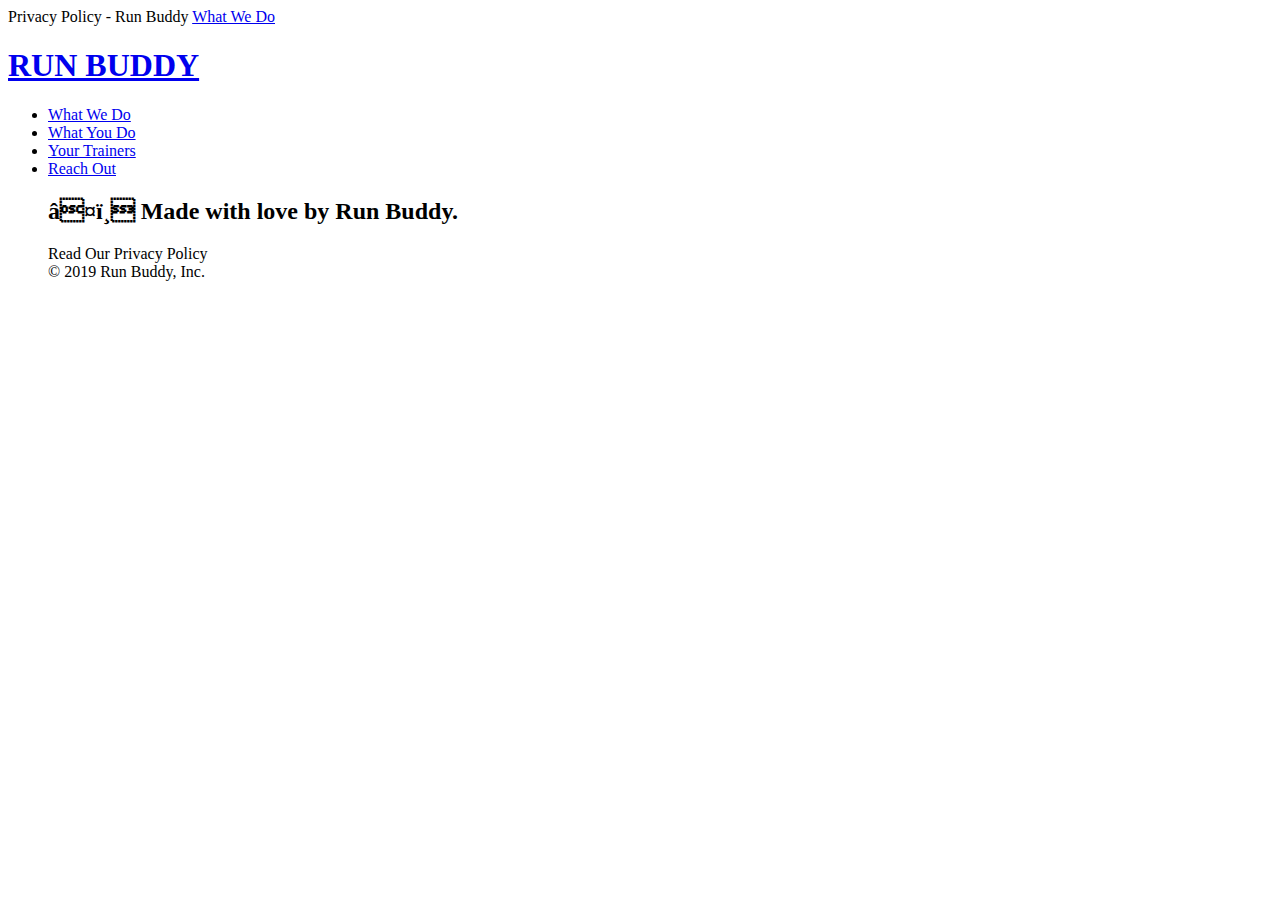
==== privacy-policy.html @ dbdd817c "Add files via upload" ====
<!DOCTYPE html>
<html lang="en">
    <head>
        <meta charset="UTF-8 />"
        <title>Privacy Policy - Run Buddy</title>
    </head>
    <body>
        <!-- Do this to all of the <a> elements in privacy-policy.html -->
        <a href="./index.html#what-we-do">What We Do</a>
    </head>
    <body>
        <!--!navigation -->
        <header>
        <h1>
            <a href="/">RUN BUDDY</a>
            </h1>
        <nav><!-- Unordered list element -->
        <ul>
            <!-- List item element -->
            <li>
                <!-- Anchor element -->
                <a href="#what-we-do">What We Do</a>
            </li>
            <li>
                <a href="#what-you-do">What You Do</a>
            </li>
            <li>
                <a href="#your-trainers">Your Trainers</a>
            </li>
            <li>
                <a href="#reach-out">Reach Out</a>
                <!-- footer -->
<footer>
    <h2>❤️ Made with love by Run Buddy.</h2>
    <div>
        <a>Read Our Privacy Policy</a><br />
        &copy; 2019 Run Buddy, Inc.
    </div>
</footer>
              
    </body>
    </html>
            </li>
        </ul>
        </nav>
    </header>
    <section class="hero">
        <h2 class="page-title">

        </h2>
    </section>
    <acticle class="secondary-content"view-source:https://static.fullstack-bootcamp.com/module-1/privacy-policy-partial.html></acticle>
    </body>
</html>
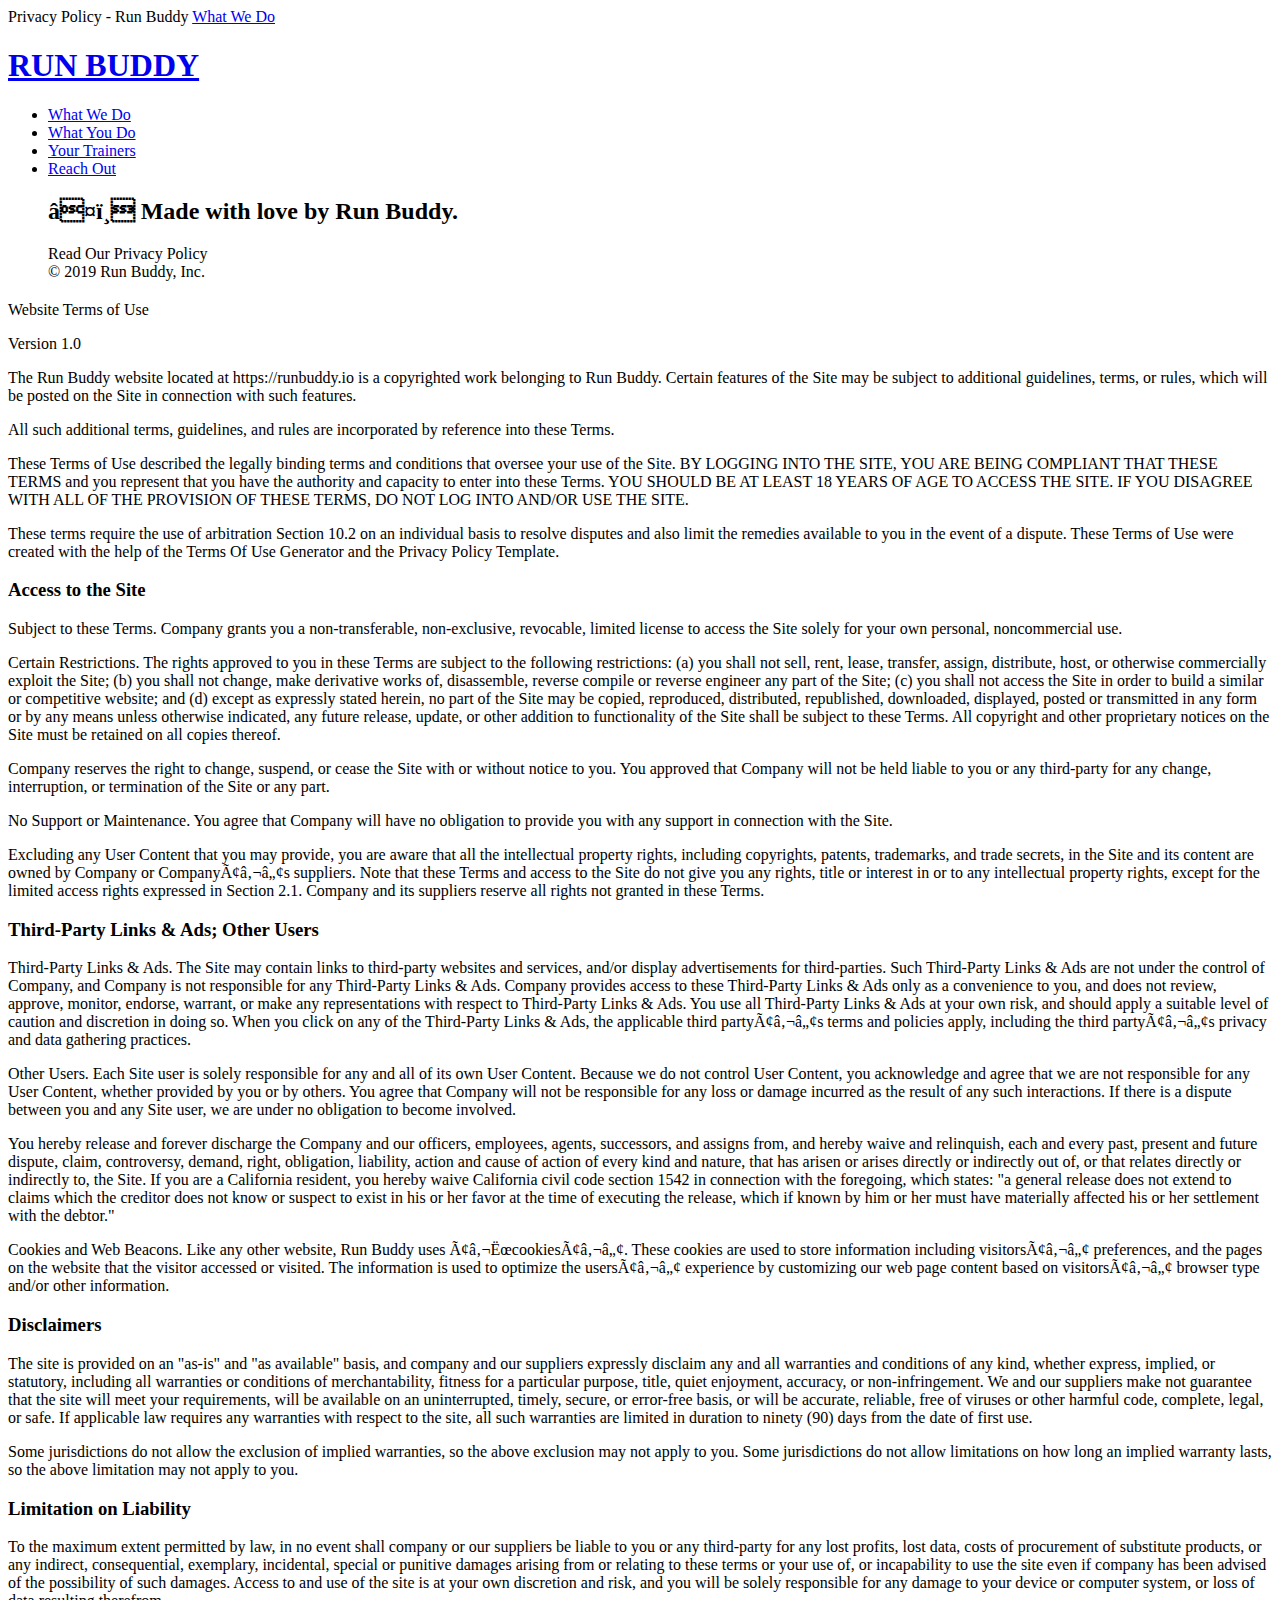
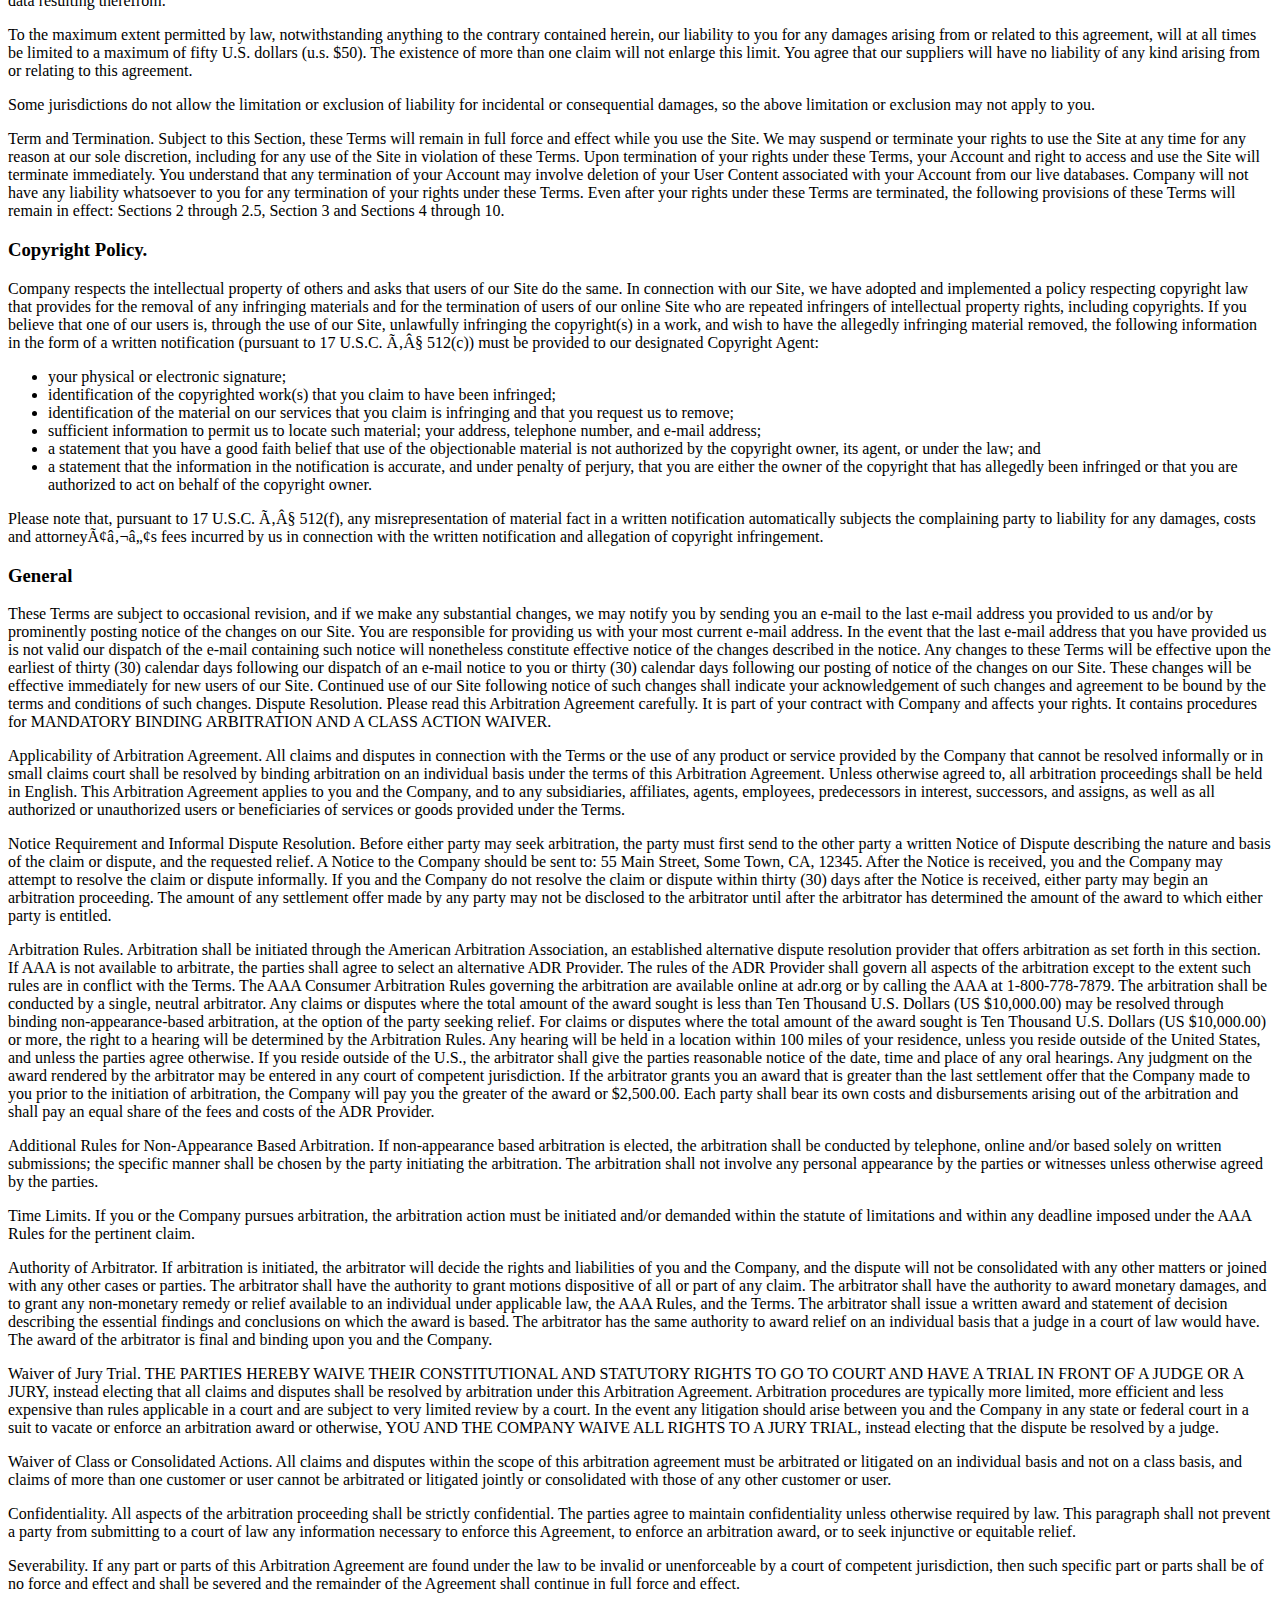
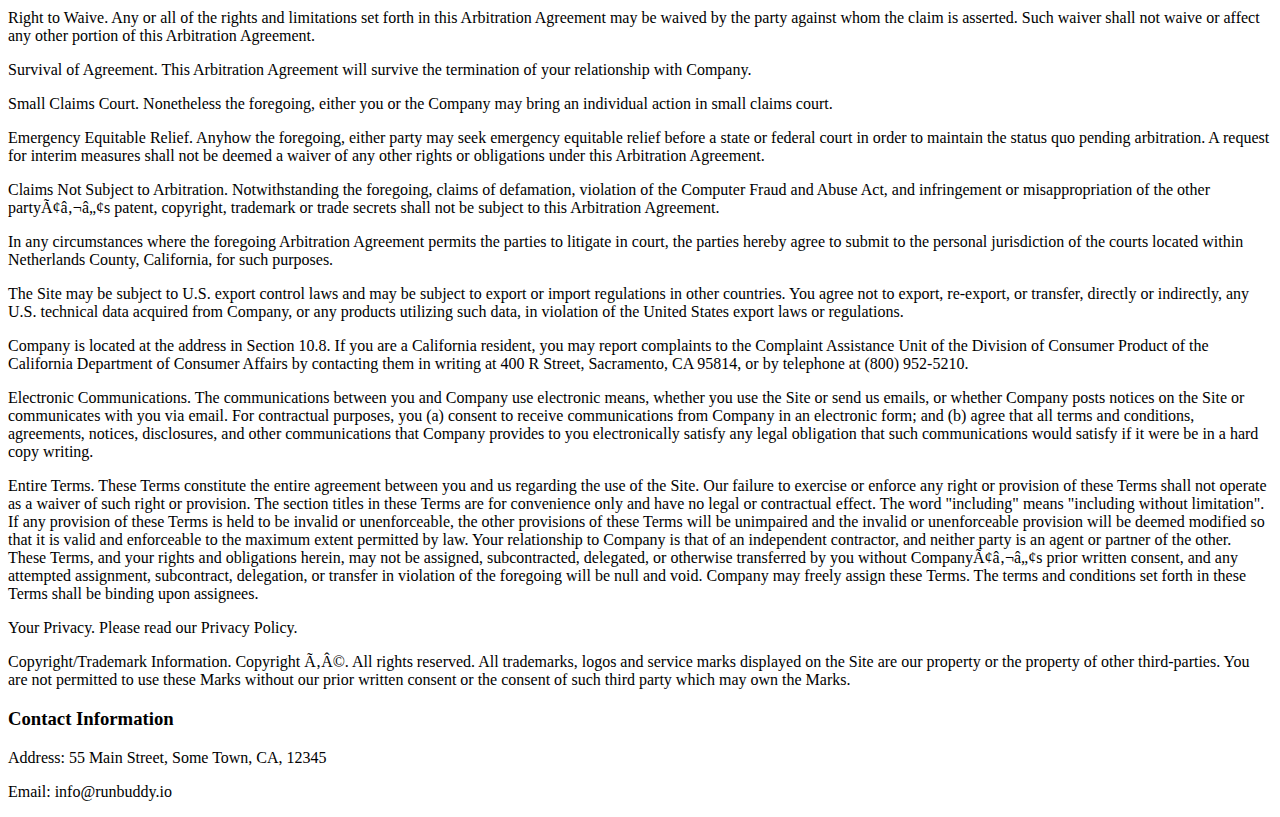
==== commit f13a1f20: "Add files via upload" ====
--- a/privacy-policy.html
+++ b/privacy-policy.html
@@ -3,8 +3,9 @@
     <head>
         <meta charset="UTF-8 />"
         <title>Privacy Policy - Run Buddy</title>
-    </head>
-    <body>
+        <link rel="stylesheet" href="./assets/css/style.css" />
+        <link rel="stylesheet" href="./assets/css/secondary-styles.css" />
+    
         <!-- Do this to all of the <a> elements in privacy-policy.html -->
         <a href="./index.html#what-we-do">What We Do</a>
     </head>
@@ -48,7 +49,426 @@
         <h2 class="page-title">
 
         </h2>
-    </section>
-    <acticle class="secondary-content"view-source:https://static.fullstack-bootcamp.com/module-1/privacy-policy-partial.html></acticle>
+     </section>
+    <article class="secondary-content">
+        <p>
+          Website Terms of Use
+        </p>
+  
+        <p>
+          Version 1.0
+        </p>
+  
+        <p>
+          The Run Buddy website located at https://runbuddy.io is a copyrighted work belonging to Run Buddy. Certain
+          features of the Site may be subject to additional guidelines, terms, or rules, which will be posted on the Site
+          in connection with such features.
+        </p>
+  
+        <p>
+          All such additional terms, guidelines, and rules are incorporated by reference into these Terms.
+        </p>
+  
+        <p>
+          These Terms of Use described the legally binding terms and conditions that oversee your use of the Site. BY
+          LOGGING INTO THE SITE, YOU ARE BEING COMPLIANT THAT THESE TERMS and you represent that you have the authority
+          and capacity to enter into these Terms. YOU SHOULD BE AT LEAST 18 YEARS OF AGE TO ACCESS THE SITE. IF YOU
+          DISAGREE WITH ALL OF THE PROVISION OF THESE TERMS, DO NOT LOG INTO AND/OR USE THE SITE.
+        </p>
+  
+        <p>
+          These terms require the use of arbitration Section 10.2 on an individual basis to resolve disputes and also
+          limit the remedies available to you in the event of a dispute. These Terms of Use were created with the help of
+          the Terms Of Use Generator and the Privacy Policy Template.
+        </p>
+  
+        <h3>
+          Access to the Site
+        </h3>
+  
+        <p>
+          Subject to these Terms. Company grants you a non-transferable, non-exclusive, revocable, limited license to
+          access the Site solely for your own personal, noncommercial use.
+        </p>
+  
+        <p>
+          Certain Restrictions. The rights approved to you in these Terms are subject to the following restrictions: (a)
+          you shall not sell, rent, lease, transfer, assign, distribute, host, or otherwise commercially exploit the Site;
+          (b) you shall not change, make derivative works of, disassemble, reverse compile or reverse engineer any part of
+          the Site; (c) you shall not access the Site in order to build a similar or competitive website; and (d) except
+          as expressly stated herein, no part of the Site may be copied, reproduced, distributed, republished, downloaded,
+          displayed, posted or transmitted in any form or by any means unless otherwise indicated, any future release,
+          update, or other addition to functionality of the Site shall be subject to these Terms. All copyright and other
+          proprietary notices on the Site must be retained on all copies thereof.
+        </p>
+  
+        <p>
+          Company reserves the right to change, suspend, or cease the Site with or without notice to you. You approved
+          that Company will not be held liable to you or any third-party for any change, interruption, or termination of
+          the Site or any part.
+        </p>
+  
+        <p>
+          No Support or Maintenance. You agree that Company will have no obligation to provide you with any support in
+          connection with the Site.
+        </p>
+  
+        <p>
+          Excluding any User Content that you may provide, you are aware that all the intellectual property rights,
+          including copyrights, patents, trademarks, and trade secrets, in the Site and its content are owned by Company
+          or Companyâ€™s suppliers. Note that these Terms and access to the Site do not give you any rights, title or
+          interest in or to any intellectual property rights, except for the limited access rights expressed in Section
+          2.1. Company and its suppliers reserve all rights not granted in these Terms.
+        </p>
+  
+        <h3>
+          Third-Party Links & Ads; Other Users
+        </h3>
+  
+        <p>
+          Third-Party Links & Ads. The Site may contain links to third-party websites and services, and/or display
+          advertisements for third-parties. Such Third-Party Links & Ads are not under the control of Company, and Company
+          is not responsible for any Third-Party Links & Ads. Company provides access to these Third-Party Links & Ads
+          only as a convenience to you, and does not review, approve, monitor, endorse, warrant, or make any
+          representations with respect to Third-Party Links & Ads. You use all Third-Party Links & Ads at your own risk,
+          and should apply a suitable level of caution and discretion in doing so. When you click on any of the
+          Third-Party Links & Ads, the applicable third partyâ€™s terms and policies apply, including the third partyâ€™s
+          privacy and data gathering practices.
+        </p>
+  
+        <p>
+          Other Users. Each Site user is solely responsible for any and all of its own User Content. Because we do not
+          control User Content, you acknowledge and agree that we are not responsible for any User Content, whether
+          provided by you or by others. You agree that Company will not be responsible for any loss or damage incurred as
+          the result of any such interactions. If there is a dispute between you and any Site user, we are under no
+          obligation to become involved.
+        </p>
+  
+        <p>
+          You hereby release and forever discharge the Company and our officers, employees, agents, successors, and
+          assigns from, and hereby waive and relinquish, each and every past, present and future dispute, claim,
+          controversy, demand, right, obligation, liability, action and cause of action of every kind and nature, that has
+          arisen or arises directly or indirectly out of, or that relates directly or indirectly to, the Site. If you are
+          a California resident, you hereby waive California civil code section 1542 in connection with the foregoing,
+          which states: "a general release does not extend to claims which the creditor does not know or suspect to exist
+          in his or her favor at the time of executing the release, which if known by him or her must have materially
+          affected his or her settlement with the debtor."
+        </p>
+  
+        <p>
+          Cookies and Web Beacons. Like any other website, Run Buddy uses â€˜cookiesâ€™. These cookies are used to store
+          information including visitorsâ€™ preferences, and the pages on the website that the visitor accessed or visited.
+          The information is used to optimize the usersâ€™ experience by customizing our web page content based on visitorsâ€™
+          browser type and/or other information.
+        </p>
+  
+        <h3>
+          Disclaimers
+        </h3>
+  
+        <p>
+          The site is provided on an "as-is" and "as available" basis, and company and our suppliers expressly disclaim
+          any and all warranties and conditions of any kind, whether express, implied, or statutory, including all
+          warranties or conditions of merchantability, fitness for a particular purpose, title, quiet enjoyment, accuracy,
+          or non-infringement. We and our suppliers make not guarantee that the site will meet your requirements, will be
+          available on an uninterrupted, timely, secure, or error-free basis, or will be accurate, reliable, free of
+          viruses or other harmful code, complete, legal, or safe. If applicable law requires any warranties with respect
+          to the site, all such warranties are limited in duration to ninety (90) days from the date of first use.
+        </p>
+  
+        <p>
+          Some jurisdictions do not allow the exclusion of implied warranties, so the above exclusion may not apply to
+          you. Some jurisdictions do not allow limitations on how long an implied warranty lasts, so the above limitation
+          may not apply to you.
+        </p>
+  
+        <h3>
+          Limitation on Liability
+        </h3>
+  
+        <p>
+          To the maximum extent permitted by law, in no event shall company or our suppliers be liable to you or any
+          third-party for any lost profits, lost data, costs of procurement of substitute products, or any indirect,
+          consequential, exemplary, incidental, special or punitive damages arising from or relating to these terms or
+          your use of, or incapability to use the site even if company has been advised of the possibility of such
+          damages. Access to and use of the site is at your own discretion and risk, and you will be solely responsible
+          for any damage to your device or computer system, or loss of data resulting therefrom.
+        </p>
+  
+        <p>
+          To the maximum extent permitted by law, notwithstanding anything to the contrary contained herein, our liability
+          to you for any damages arising from or related to this agreement, will at all times be limited to a maximum of
+          fifty U.S. dollars (u.s. $50). The existence of more than one claim will not enlarge this limit. You agree that
+          our suppliers will have no liability of any kind arising from or relating to this agreement.
+        </p>
+  
+        <p>
+          Some jurisdictions do not allow the limitation or exclusion of liability for incidental or consequential
+          damages, so the above limitation or exclusion may not apply to you.
+        </p>
+  
+        <p>
+          Term and Termination. Subject to this Section, these Terms will remain in full force and effect while you use
+          the Site. We may suspend or terminate your rights to use the Site at any time for any reason at our sole
+          discretion, including for any use of the Site in violation of these Terms. Upon termination of your rights under
+          these Terms, your Account and right to access and use the Site will terminate immediately. You understand that
+          any termination of your Account may involve deletion of your User Content associated with your Account from our
+          live databases. Company will not have any liability whatsoever to you for any termination of your rights under
+          these Terms. Even after your rights under these Terms are terminated, the following provisions of these Terms
+          will remain in effect: Sections 2 through 2.5, Section 3 and Sections 4 through 10.
+        </p>
+  
+        <h3>
+          Copyright Policy.
+        </h3>
+  
+        <p>
+          Company respects the intellectual property of others and asks that users of our Site do the same. In connection
+          with our Site, we have adopted and implemented a policy respecting copyright law that provides for the removal
+          of any infringing materials and for the termination of users of our online Site who are repeated infringers of
+          intellectual property rights, including copyrights. If you believe that one of our users is, through the use of
+          our Site, unlawfully infringing the copyright(s) in a work, and wish to have the allegedly infringing material
+          removed, the following information in the form of a written notification (pursuant to 17 U.S.C. Â§ 512(c)) must
+          be provided to our designated Copyright Agent:
+        </p>
+  
+        <ul>
+          <li>
+            your physical or electronic signature;
+          </li>
+          <li>
+            identification of the copyrighted work(s) that you claim to have been infringed;
+          </li>
+          <li>
+            identification of the material on our services that you claim is infringing and that you request us to remove;
+          </li>
+          <li>
+            sufficient information to permit us to locate such material; your address, telephone number, and e-mail
+            address;
+          </li>
+          <li>
+            a statement that you have a good faith belief that use of the objectionable material is not authorized by the
+            copyright owner, its agent, or under the law; and
+          </li>
+          <li>
+            a statement that the information in the notification is accurate, and under penalty of perjury, that you are
+            either the owner of the copyright that has allegedly been infringed or that you are authorized to act on
+            behalf of the copyright owner.
+          </li>
+        </ul>
+  
+        <p>
+          Please note that, pursuant to 17 U.S.C. Â§ 512(f), any misrepresentation of material fact in a written
+          notification automatically subjects the complaining party to liability for any damages, costs and attorneyâ€™s
+          fees incurred by us in connection with the written notification and allegation of copyright infringement.
+        </p>
+  
+        <h3>
+          General
+        </h3>
+  
+        <p>
+          These Terms are subject to occasional revision, and if we make any substantial changes, we may notify you by
+          sending you an e-mail to the last e-mail address you provided to us and/or by prominently posting notice of the
+          changes on our Site. You are responsible for providing us with your most current e-mail address. In the event
+          that the last e-mail address that you have provided us is not valid our dispatch of the e-mail containing such
+          notice will nonetheless constitute effective notice of the changes described in the notice. Any changes to these
+          Terms will be effective upon the earliest of thirty (30) calendar days following our dispatch of an e-mail
+          notice to you or thirty (30) calendar days following our posting of notice of the changes on our Site. These
+          changes will be effective immediately for new users of our Site. Continued use of our Site following notice of
+          such changes shall indicate your acknowledgement of such changes and agreement to be bound by the terms and
+          conditions of such changes. Dispute Resolution. Please read this Arbitration Agreement carefully. It is part of
+          your contract with Company and affects your rights. It contains procedures for MANDATORY BINDING ARBITRATION AND
+          A CLASS ACTION WAIVER.
+        </p>
+  
+        <p>
+          Applicability of Arbitration Agreement. All claims and disputes in connection with the Terms or the use of any
+          product or service provided by the Company that cannot be resolved informally or in small claims court shall be
+          resolved by binding arbitration on an individual basis under the terms of this Arbitration Agreement. Unless
+          otherwise agreed to, all arbitration proceedings shall be held in English. This Arbitration Agreement applies to
+          you and the Company, and to any subsidiaries, affiliates, agents, employees, predecessors in interest,
+          successors, and assigns, as well as all authorized or unauthorized users or beneficiaries of services or goods
+          provided under the Terms.
+        </p>
+  
+        <p>
+          Notice Requirement and Informal Dispute Resolution. Before either party may seek arbitration, the party must
+          first send to the other party a written Notice of Dispute describing the nature and basis of the claim or
+          dispute, and the requested relief. A Notice to the Company should be sent to: 55 Main Street, Some Town, CA,
+          12345. After the Notice is received, you and the Company may attempt to resolve the claim or dispute informally.
+          If you and the Company do not resolve the claim or dispute within thirty (30) days after the Notice is received,
+          either party may begin an arbitration proceeding. The amount of any settlement offer made by any party may not
+          be disclosed to the arbitrator until after the arbitrator has determined the amount of the award to which either
+          party is entitled.
+        </p>
+  
+        <p>
+          Arbitration Rules. Arbitration shall be initiated through the American Arbitration Association, an established
+          alternative dispute resolution provider that offers arbitration as set forth in this section. If AAA is not
+          available to arbitrate, the parties shall agree to select an alternative ADR Provider. The rules of the ADR
+          Provider shall govern all aspects of the arbitration except to the extent such rules are in conflict with the
+          Terms. The AAA Consumer Arbitration Rules governing the arbitration are available online at adr.org or by
+          calling the AAA at 1-800-778-7879. The arbitration shall be conducted by a single, neutral arbitrator. Any
+          claims or disputes where the total amount of the award sought is less than Ten Thousand U.S. Dollars (US
+          $10,000.00) may be resolved through binding non-appearance-based arbitration, at the option of the party seeking
+          relief. For claims or disputes where the total amount of the award sought is Ten Thousand U.S. Dollars (US
+          $10,000.00) or more, the right to a hearing will be determined by the Arbitration Rules. Any hearing will be
+          held in a location within 100 miles of your residence, unless you reside outside of the United States, and
+          unless the parties agree otherwise. If you reside outside of the U.S., the arbitrator shall give the parties
+          reasonable notice of the date, time and place of any oral hearings. Any judgment on the award rendered by the
+          arbitrator may be entered in any court of competent jurisdiction. If the arbitrator grants you an award that is
+          greater than the last settlement offer that the Company made to you prior to the initiation of arbitration, the
+          Company will pay you the greater of the award or $2,500.00. Each party shall bear its own costs and
+          disbursements arising out of the arbitration and shall pay an equal share of the fees and costs of the ADR
+          Provider.
+        </p>
+  
+        <p>
+          Additional Rules for Non-Appearance Based Arbitration. If non-appearance based arbitration is elected, the
+          arbitration shall be conducted by telephone, online and/or based solely on written submissions; the specific
+          manner shall be chosen by the party initiating the arbitration. The arbitration shall not involve any personal
+          appearance by the parties or witnesses unless otherwise agreed by the parties.
+        </p>
+  
+        <p>
+          Time Limits. If you or the Company pursues arbitration, the arbitration action must be initiated and/or demanded
+          within the statute of limitations and within any deadline imposed under the AAA Rules for the pertinent claim.
+        </p>
+  
+        <p>
+          Authority of Arbitrator. If arbitration is initiated, the arbitrator will decide the rights and liabilities of
+          you and the Company, and the dispute will not be consolidated with any other matters or joined with any other
+          cases or parties. The arbitrator shall have the authority to grant motions dispositive of all or part of any
+          claim. The arbitrator shall have the authority to award monetary damages, and to grant any non-monetary remedy
+          or relief available to an individual under applicable law, the AAA Rules, and the Terms. The arbitrator shall
+          issue a written award and statement of decision describing the essential findings and conclusions on which the
+          award is based. The arbitrator has the same authority to award relief on an individual basis that a judge in a
+          court of law would have. The award of the arbitrator is final and binding upon you and the Company.
+        </p>
+  
+        <p>
+          Waiver of Jury Trial. THE PARTIES HEREBY WAIVE THEIR CONSTITUTIONAL AND STATUTORY RIGHTS TO GO TO COURT AND HAVE
+          A TRIAL IN FRONT OF A JUDGE OR A JURY, instead electing that all claims and disputes shall be resolved by
+          arbitration under this Arbitration Agreement. Arbitration procedures are typically more limited, more efficient
+          and less expensive than rules applicable in a court and are subject to very limited review by a court. In the
+          event any litigation should arise between you and the Company in any state or federal court in a suit to vacate
+          or enforce an arbitration award or otherwise, YOU AND THE COMPANY WAIVE ALL RIGHTS TO A JURY TRIAL, instead
+          electing that the dispute be resolved by a judge.
+        </p>
+  
+        <p>
+          Waiver of Class or Consolidated Actions. All claims and disputes within the scope of this arbitration agreement
+          must be arbitrated or litigated on an individual basis and not on a class basis, and claims of more than one
+          customer or user cannot be arbitrated or litigated jointly or consolidated with those of any other customer or
+          user.
+        </p>
+  
+        <p>
+          Confidentiality. All aspects of the arbitration proceeding shall be strictly confidential. The parties agree to
+          maintain confidentiality unless otherwise required by law. This paragraph shall not prevent a party from
+          submitting to a court of law any information necessary to enforce this Agreement, to enforce an arbitration
+          award, or to seek injunctive or equitable relief.
+        </p>
+  
+        <p>
+          Severability. If any part or parts of this Arbitration Agreement are found under the law to be invalid or
+          unenforceable by a court of competent jurisdiction, then such specific part or parts shall be of no force and
+          effect and shall be severed and the remainder of the Agreement shall continue in full force and effect.
+        </p>
+  
+        <p>
+          Right to Waive. Any or all of the rights and limitations set forth in this Arbitration Agreement may be waived
+          by the party against whom the claim is asserted. Such waiver shall not waive or affect any other portion of this
+          Arbitration Agreement.
+        </p>
+  
+        <p>
+          Survival of Agreement. This Arbitration Agreement will survive the termination of your relationship with
+          Company.
+        </p>
+  
+        <p>
+          Small Claims Court. Nonetheless the foregoing, either you or the Company may bring an individual action in small
+          claims court.
+        </p>
+  
+        <p>
+          Emergency Equitable Relief. Anyhow the foregoing, either party may seek emergency equitable relief before a
+          state or federal court in order to maintain the status quo pending arbitration. A request for interim measures
+          shall not be deemed a waiver of any other rights or obligations under this Arbitration Agreement.
+        </p>
+  
+        <p>
+          Claims Not Subject to Arbitration. Notwithstanding the foregoing, claims of defamation, violation of the
+          Computer Fraud and Abuse Act, and infringement or misappropriation of the other partyâ€™s patent, copyright,
+          trademark or trade secrets shall not be subject to this Arbitration Agreement.
+        </p>
+  
+        <p>
+          In any circumstances where the foregoing Arbitration Agreement permits the parties to litigate in court, the
+          parties hereby agree to submit to the personal jurisdiction of the courts located within Netherlands County,
+          California, for such purposes.
+        </p>
+  
+        <p>
+          The Site may be subject to U.S. export control laws and may be subject to export or import regulations in other
+          countries. You agree not to export, re-export, or transfer, directly or indirectly, any U.S. technical data
+          acquired from Company, or any products utilizing such data, in violation of the United States export laws or
+          regulations.
+        </p>
+  
+        <p>
+          Company is located at the address in Section 10.8. If you are a California resident, you may report complaints
+          to the Complaint Assistance Unit of the Division of Consumer Product of the California Department of Consumer
+          Affairs by contacting them in writing at 400 R Street, Sacramento, CA 95814, or by telephone at (800) 952-5210.
+        </p>
+  
+        <p>
+          Electronic Communications. The communications between you and Company use electronic means, whether you use the
+          Site or send us emails, or whether Company posts notices on the Site or communicates with you via email. For
+          contractual purposes, you (a) consent to receive communications from Company in an electronic form; and (b)
+          agree that all terms and conditions, agreements, notices, disclosures, and other communications that Company
+          provides to you electronically satisfy any legal obligation that such communications would satisfy if it were be
+          in a hard copy writing.
+        </p>
+  
+        <p>
+          Entire Terms. These Terms constitute the entire agreement between you and us regarding the use of the Site. Our
+          failure to exercise or enforce any right or provision of these Terms shall not operate as a waiver of such right
+          or provision. The section titles in these Terms are for convenience only and have no legal or contractual
+          effect. The word "including" means "including without limitation". If any provision of these Terms is held to be
+          invalid or unenforceable, the other provisions of these Terms will be unimpaired and the invalid or
+          unenforceable provision will be deemed modified so that it is valid and enforceable to the maximum extent
+          permitted by law. Your relationship to Company is that of an independent contractor, and neither party is an
+          agent or partner of the other. These Terms, and your rights and obligations herein, may not be assigned,
+          subcontracted, delegated, or otherwise transferred by you without Companyâ€™s prior written consent, and any
+          attempted assignment, subcontract, delegation, or transfer in violation of the foregoing will be null and void.
+          Company may freely assign these Terms. The terms and conditions set forth in these Terms shall be binding upon
+          assignees.
+        </p>
+  
+        <p>
+          Your Privacy. Please read our Privacy Policy.
+        </p>
+  
+        <p>
+          Copyright/Trademark Information. Copyright Â©. All rights reserved. All trademarks, logos and service marks
+          displayed on the Site are our property or the property of other third-parties. You are not permitted to use
+          these Marks without our prior written consent or the consent of such third party which may own the Marks.
+        </p>
+  
+        <h3>
+          Contact Information
+        </h3>
+  
+        <p>
+          Address: 55 Main Street, Some Town, CA, 12345
+        </p>
+  
+        <p>
+          Email: info@runbuddy.io
+        </p>
+      </article>
     </body>
 </html>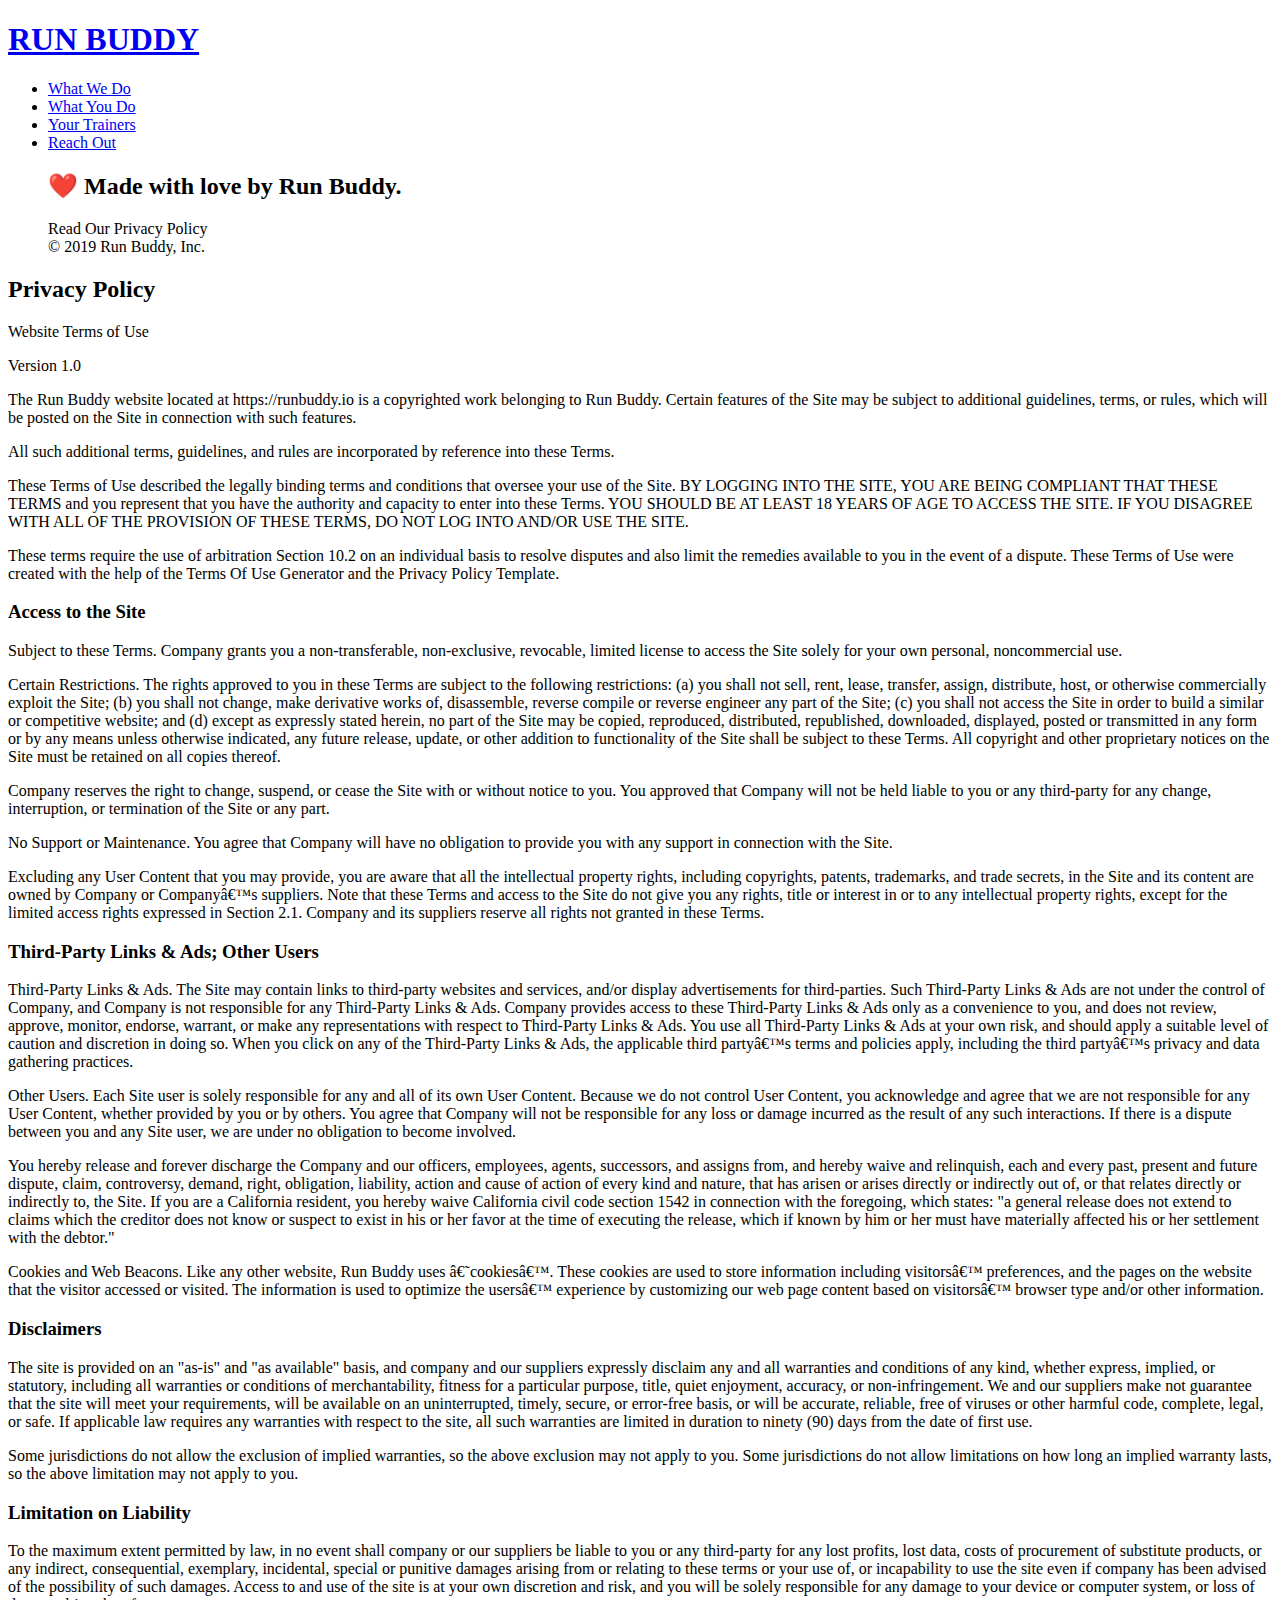
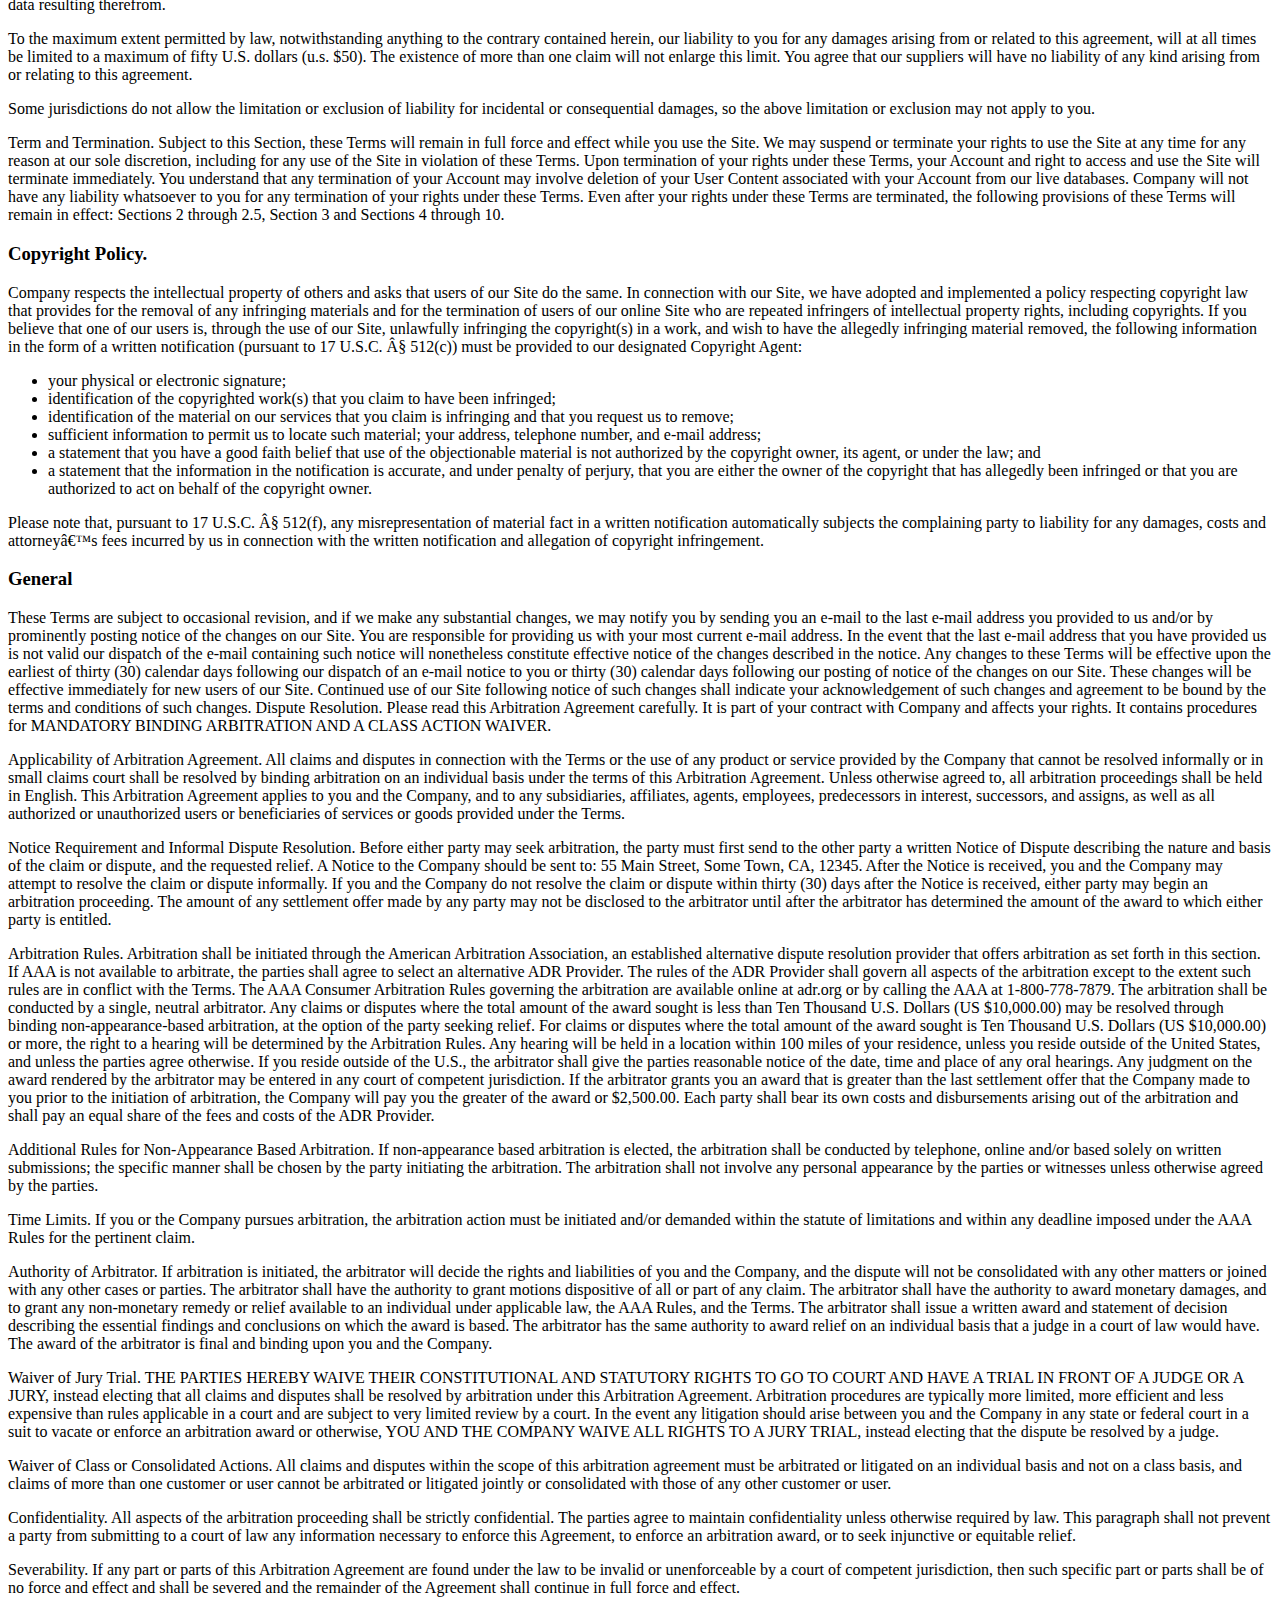
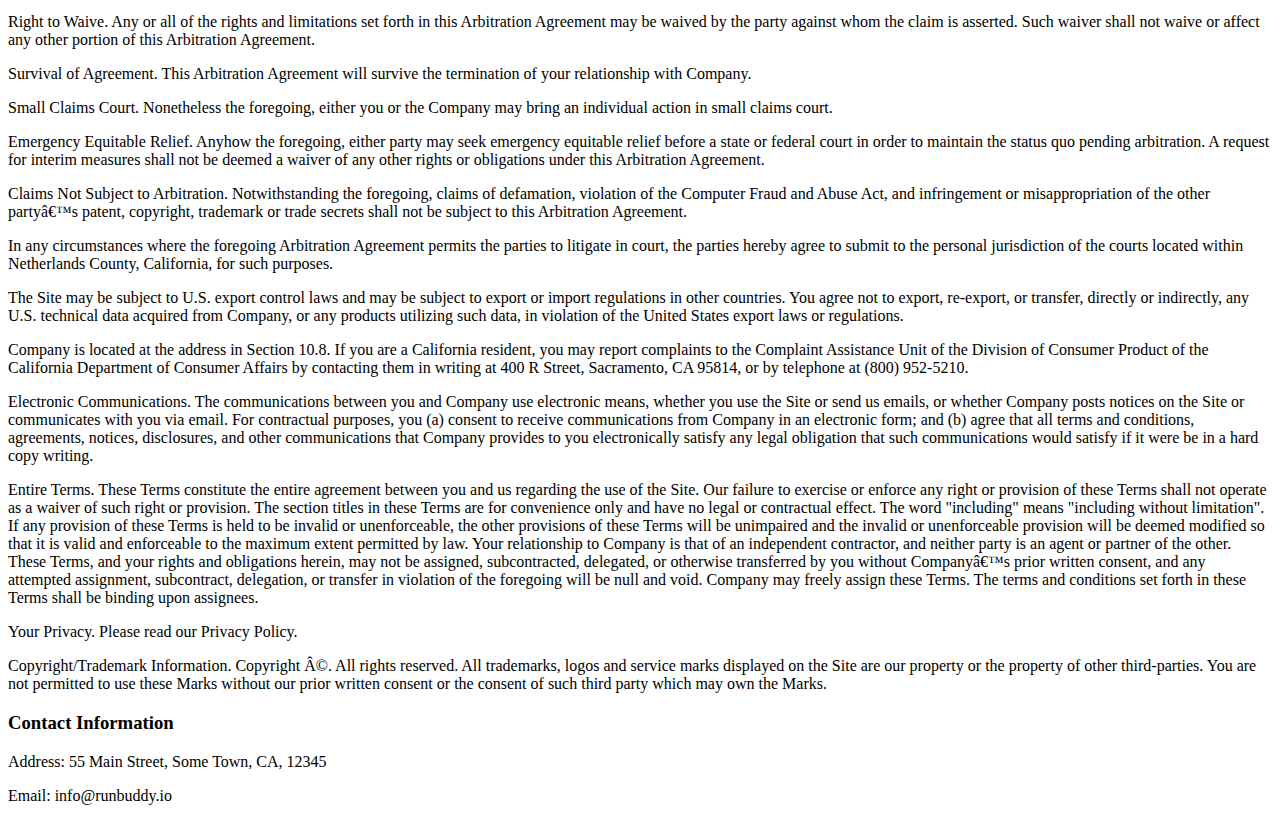
==== commit fe9da132: "Challenge Submission" ====
--- a/privacy-policy.html
+++ b/privacy-policy.html
@@ -1,13 +1,13 @@
 <!DOCTYPE html>
 <html lang="en">
     <head>
-        <meta charset="UTF-8 />"
+        <meta charset="UTF-8" />
         <title>Privacy Policy - Run Buddy</title>
         <link rel="stylesheet" href="./assets/css/style.css" />
         <link rel="stylesheet" href="./assets/css/secondary-styles.css" />
     
         <!-- Do this to all of the <a> elements in privacy-policy.html -->
-        <a href="./index.html#what-we-do">What We Do</a>
+        <a href="./index.html#what-we-do"></a>
     </head>
     <body>
         <!--!navigation -->
@@ -46,9 +46,8 @@
         </nav>
     </header>
     <section class="hero">
-        <h2 class="page-title">
+        <h2 class="page-title">Privacy Policy</h2>
 
-        </h2>
      </section>
     <article class="secondary-content">
         <p>
